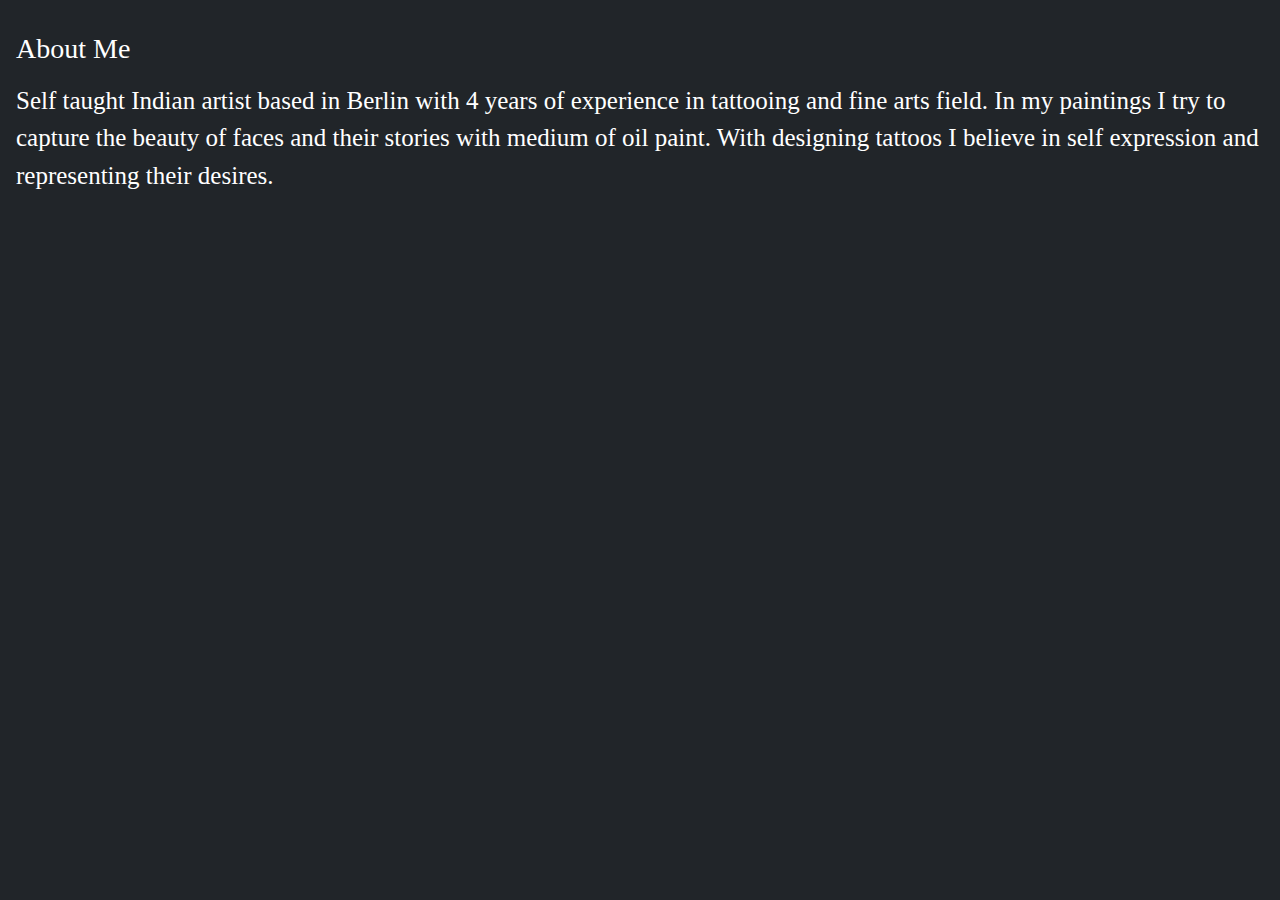
==== about.html @ f8d7caad "commit1" ====
<!DOCTYPE html>
<html lang="en">
<head>
    <meta charset="UTF-8">
    <meta name="viewport" content="width=device-width, initial-scale=1.0">
    <title>About</title>
  <link href="https://cdn.jsdelivr.net/npm/bootstrap@5.3.0/dist/css/bootstrap.min.css" rel="stylesheet">
  <link href="https://fonts.googleapis.com/css2?family=Miltonian+Tattoo&display=swap" rel="stylesheet">
<style>
  .about-content{
   
    color: white;
    font-family: 'Times New Roman', Times, serif;
    font-size: 25px;
  }
</style>
</head>
<body class="bg-dark ">



  <div class="p-3">
    
    <div class="about-content ">
      <h3 class="my-3">About Me</h3>
      <p class="">Self taught Indian artist based in Berlin with 4 years of experience in tattooing and fine arts field. In my paintings I try to capture the beauty of faces and their stories with medium of oil paint. With designing tattoos I believe in self expression and representing their desires.</p>
      
    </div>
  </div>
    <!-- <div class="container-fluid text-white p-5">

      <div class="row ">
        <div class="col-lg-6">
          <h3 class="my-3">About Me</h3>
          <p class="">Self taught Indian artist based in Berlin with 4 years of experience in tattooing and fine arts field. In my paintings I try to capture the beauty of faces and their stories with medium of oil paint. With designing tattoos I believe in self expression and representing their desires.</p>
          
        </div>
        <div class="col-lg-6 d-flex justify-content-center">
          <img src="./asset/WhatsApp Image 2023-12-07 at 17.37.40_ba11639b.jpg" alt="" class="img-fluid my-5 rounded" style="width: 400px; height: 350px;">
        </div>
      </div>
    </div> -->


    
        
    
<script src="https://cdn.jsdelivr.net/npm/bootstrap@5.3.0/dist/js/bootstrap.bundle.min.js"></script>

</body>
</html>
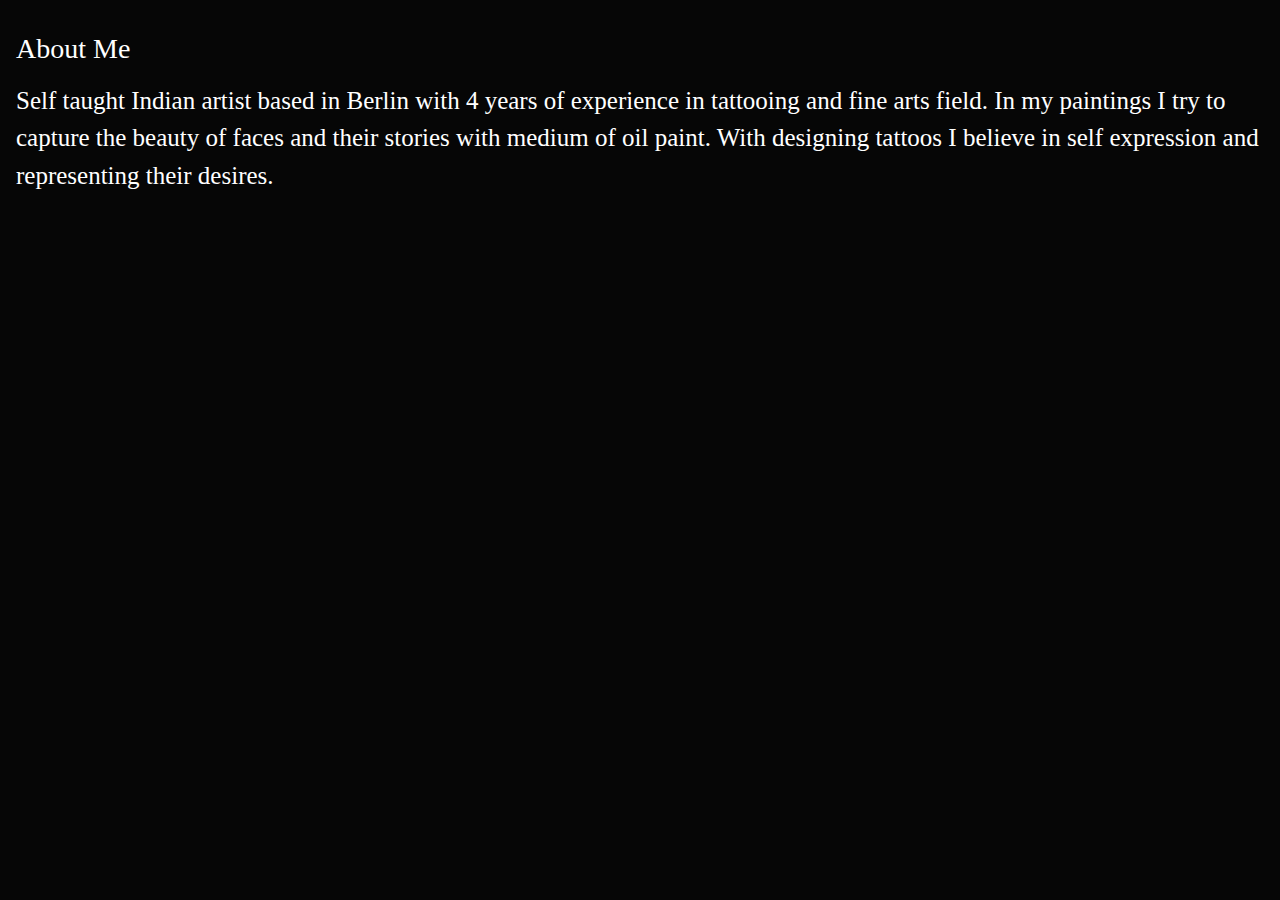
==== commit 489b2334: "color update" ====
--- a/about.html
+++ b/about.html
@@ -7,6 +7,11 @@
   <link href="https://cdn.jsdelivr.net/npm/bootstrap@5.3.0/dist/css/bootstrap.min.css" rel="stylesheet">
   <link href="https://fonts.googleapis.com/css2?family=Miltonian+Tattoo&display=swap" rel="stylesheet">
 <style>
+  body{
+    background-color: #060606;
+    font-family: 'Times New Roman', Times, serif;
+
+  }
   .about-content{
    
     color: white;
@@ -15,7 +20,7 @@
   }
 </style>
 </head>
-<body class="bg-dark ">
+<body class=" ">
 
 
 
